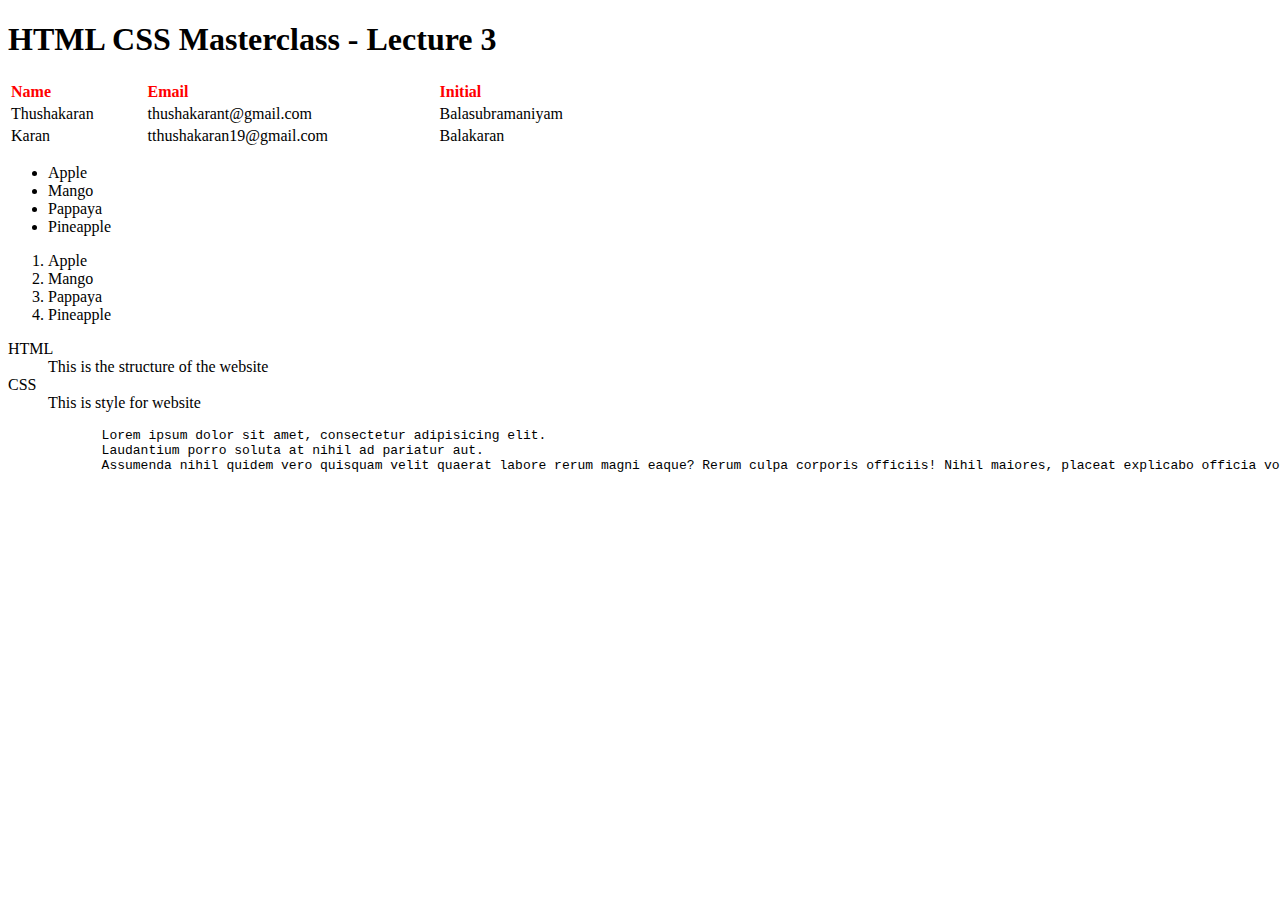
==== lec-3/index.html @ 1d48a8ac "Third Lecture" ====
<!doctype html>
<html>
    <head>
        <title>HTML CSS Masterclass - Lecture 3</title>
    </head>

    <body>
        <h1>HTML CSS Masterclass - Lecture 3</h1>
        <table style="width: 50%;">
            <tr style="text-align: left; color: red" >
                <th>Name</th>
                <th>Email</th>
                <th>Initial</th>
            </tr>
            <tr>
                <td>Thushakaran</td>
                <td>thushakarant@gmail.com</td>
                <td>Balasubramaniyam</td>
            </tr>
            <tr>
                <td>Karan</td>
                <td>tthushakaran19@gmail.com</td>
                <td>Balakaran</td>
            </tr>
        </table>
        <ul>
            <li>Apple</li>
            <li>Mango</li>
            <li>Pappaya</li>
            <li>Pineapple</li>
        </ul>
        <ol>
            <li>Apple</li>
            <li>Mango</li>
            <li>Pappaya</li>
            <li>Pineapple</li>
        </ol>
        <dl>
            <dt>HTML</dt>
            <dd>This is the structure of the website</dd>
            <dt>CSS</dt>
            <dd>This is style for website</dd>
        </dl>
        <pre>
            Lorem ipsum dolor sit amet, consectetur adipisicing elit. 
            Laudantium porro soluta at nihil ad pariatur aut. 
            Assumenda nihil quidem vero quisquam velit quaerat labore rerum magni eaque? Rerum culpa corporis officiis! Nihil maiores, placeat explicabo officia voluptas obcaecati qui labore facilis aut nostrum quia temporibus nisi commodi necessitatibus! Assumenda, pariatur.
        </pre>
    </body>
</html>
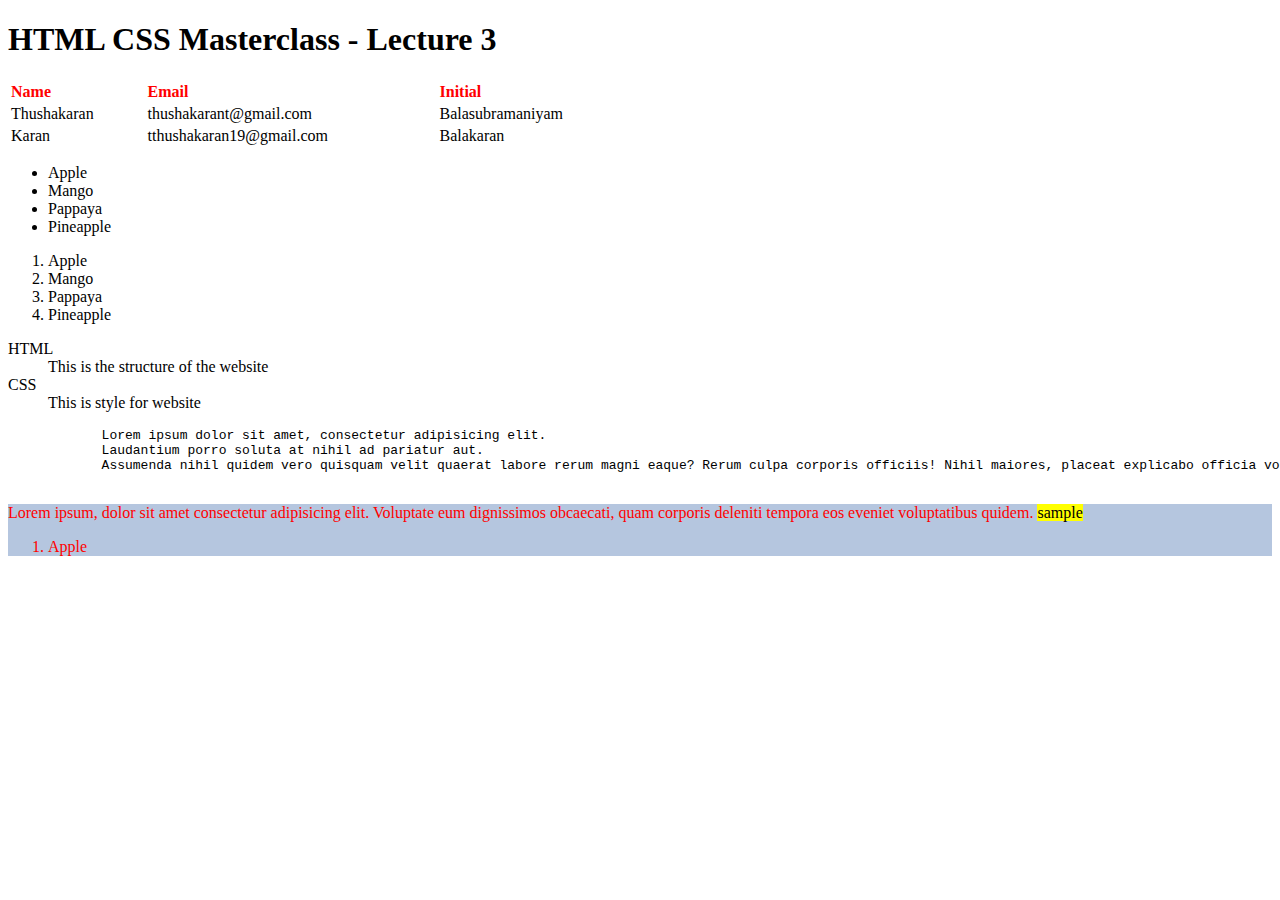
==== commit 788e2497: "Third lecture" ====
--- a/lec-3/index.html
+++ b/lec-3/index.html
@@ -2,6 +2,8 @@
 <html>
     <head>
         <title>HTML CSS Masterclass - Lecture 3</title>
+        <link rel="stylesheet" href="./main.css">
+        <link rel="icon" href="./image.png">
     </head>
 
     <body>
@@ -46,5 +48,14 @@
             Laudantium porro soluta at nihil ad pariatur aut. 
             Assumenda nihil quidem vero quisquam velit quaerat labore rerum magni eaque? Rerum culpa corporis officiis! Nihil maiores, placeat explicabo officia voluptas obcaecati qui labore facilis aut nostrum quia temporibus nisi commodi necessitatibus! Assumenda, pariatur.
         </pre>
+        <div class="sample">
+            <p>
+                Lorem ipsum, dolor sit amet consectetur adipisicing elit. Voluptate eum dignissimos obcaecati, quam corporis deleniti tempora eos eveniet voluptatibus quidem.
+                <mark>sample</mark>
+                <ol>
+                    <li>Apple</li>
+                </ol>    
+            </p>
+        </div>
     </body>
 </html>--- a/lec-3/main.css
+++ b/lec-3/main.css
@@ -0,0 +1,4 @@
+.sample{
+    color: red;
+    background-color: rgb(181, 198, 223);
+}